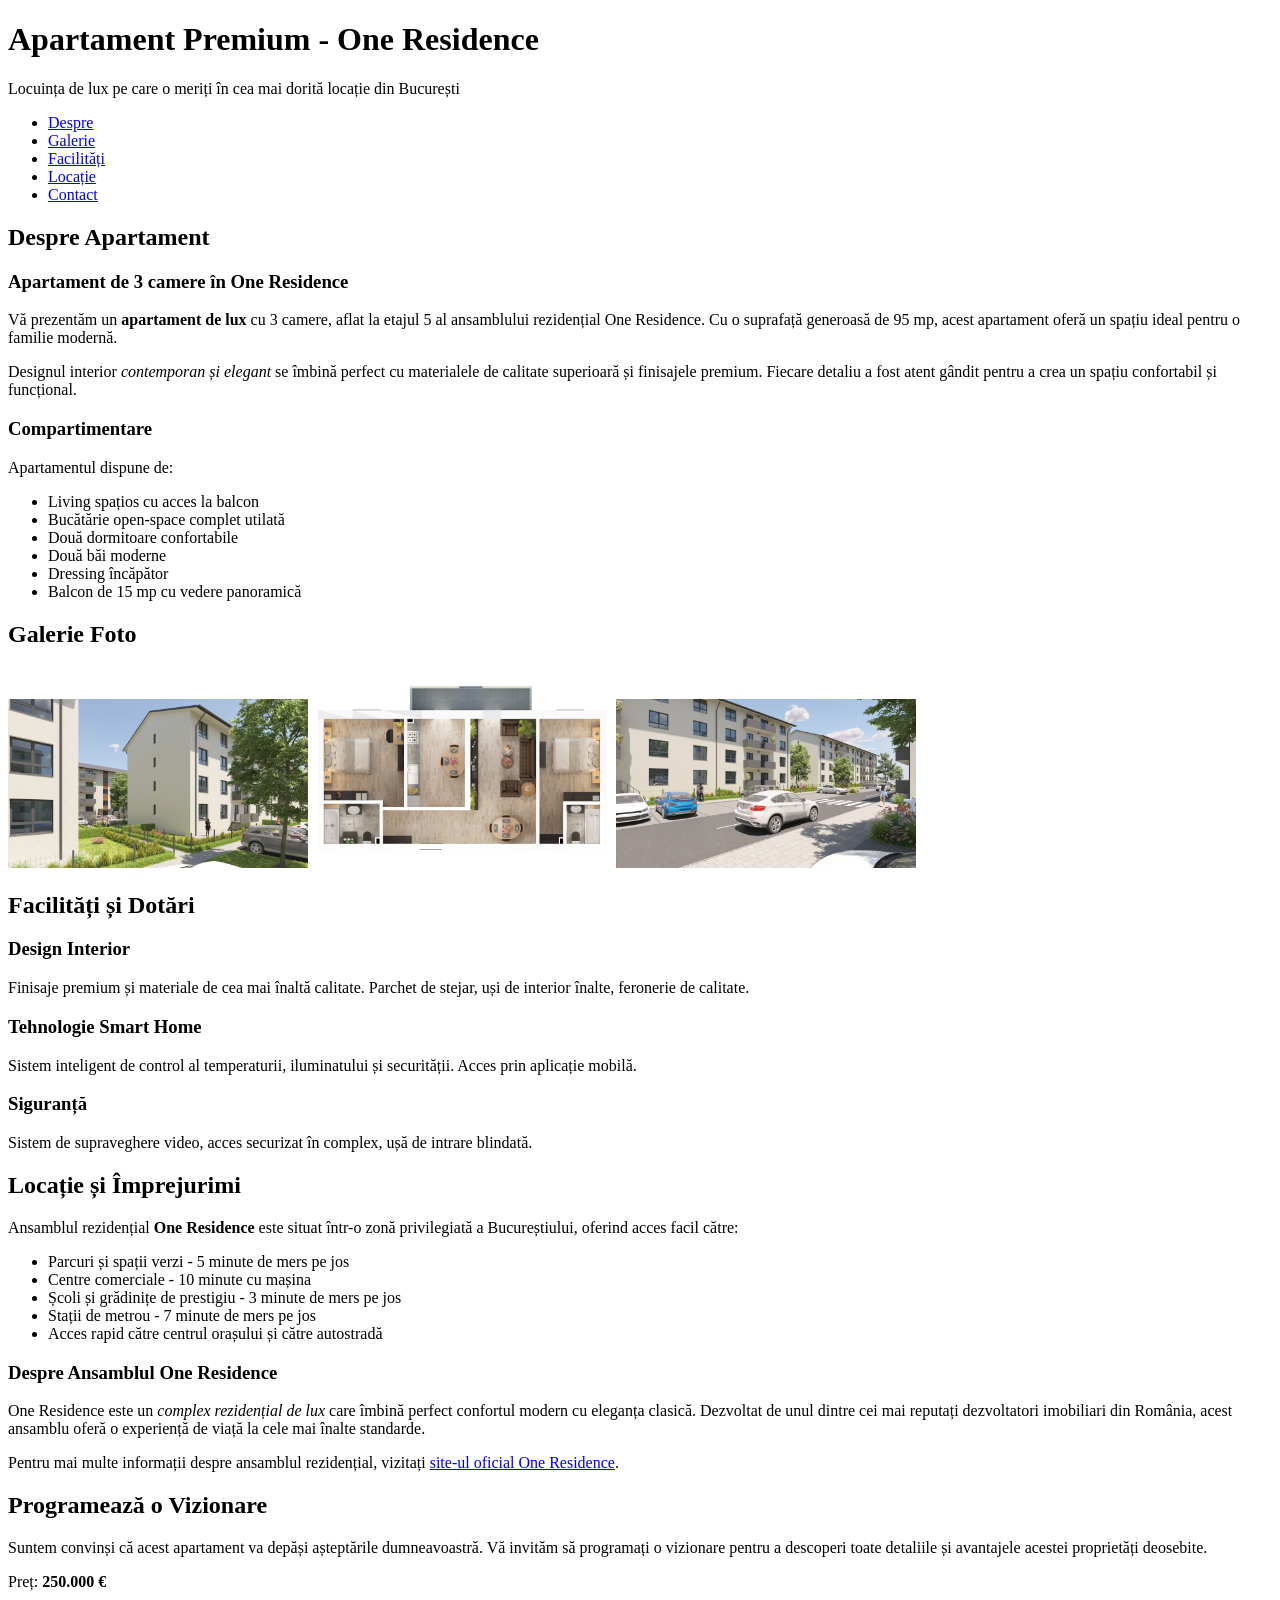
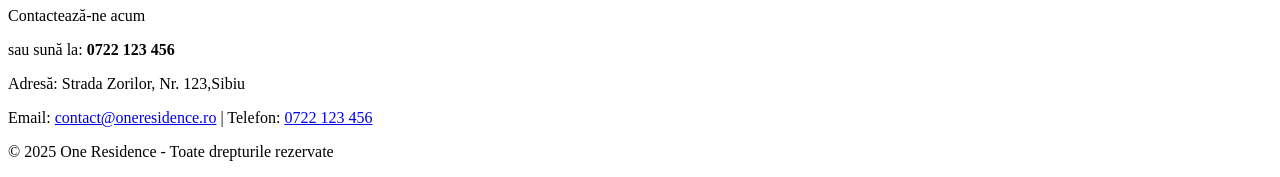
==== tema.2/index.html @ 74a287c1 "tema2" ====
<!DOCTYPE html>
<html lang="ro">
<head>
    <meta charset="UTF-8">
    <meta name="viewport" content="width=device-width, initial-scale=1.0">
    <title>Apartament de Lux - One Residence</title>
</head>
<body>
    <header>
        <h1>Apartament Premium - One Residence</h1>
        <p>Locuința de lux pe care o meriți în cea mai dorită locație din București</p>
    </header>

    <nav>
        <ul>
            <li><a href="#despre">Despre</a></li>
            <li><a href="#galerie">Galerie</a></li>
            <li><a href="#facilitati">Facilități</a></li>
            <li><a href="#locatie">Locație</a></li>
            <li><a href="#contact">Contact</a></li>
        </ul>
    </nav>

    <main>
        <section id="despre">
            <h2>Despre Apartament</h2>
            <article>
                <h3>Apartament de 3 camere în One Residence</h3>
                <p>Vă prezentăm un <strong>apartament de lux</strong> cu 3 camere, aflat la etajul 5 al ansamblului rezidențial One Residence. Cu o suprafață generoasă de 95 mp, acest apartament oferă un spațiu ideal pentru o familie modernă.</p>
                <p>Designul interior <em>contemporan și elegant</em> se îmbină perfect cu materialele de calitate superioară și finisajele premium. Fiecare detaliu a fost atent gândit pentru a crea un spațiu confortabil și funcțional.</p>
            </article>
            <article>
                <h3>Compartimentare</h3>
                <p>Apartamentul dispune de:</p>
                <ul>
                    <li>Living spațios cu acces la balcon</li>
                    <li>Bucătărie open-space complet utilată</li>
                    <li>Două dormitoare confortabile</li>
                    <li>Două băi moderne</li>
                    <li>Dressing încăpător</li>
                    <li>Balcon de 15 mp cu vedere panoramică</li>
                </ul>
            </article>
        </section>

        <section id="galerie">
            <h2>Galerie Foto</h2>
            <div class="gallery">
                <img src="poza1.jpg" alt="Living apartament One Residence" style="width: 300px; height: auto;">
                <img src="poza2.jpg" alt="Bucătărie modernă One Residence" style="width: 300px; height: auto;">
                <img src="poza3.jpg" alt="Dormitor principal One Residence" style="width: 300px; height: auto;">
            </div>
        </section>

        <section id="facilitati">
            <h2>Facilități și Dotări</h2>
            <article>
                <h3>Design Interior</h3>
                <p>Finisaje premium și materiale de cea mai înaltă calitate. Parchet de stejar, uși de interior înalte, feronerie de calitate.</p>
            </article>
            <article>
                <h3>Tehnologie Smart Home</h3>
                <p>Sistem inteligent de control al temperaturii, iluminatului și securității. Acces prin aplicație mobilă.</p>
            </article>
            <article>
                <h3>Siguranță</h3>
                <p>Sistem de supraveghere video, acces securizat în complex, ușă de intrare blindată.</p>
            </article>
        </section>

        <section id="locatie">
            <h2>Locație și Împrejurimi</h2>
            <p>Ansamblul rezidențial <strong>One Residence</strong> este situat într-o zonă privilegiată a Bucureștiului, oferind acces facil către:</p>
            <ul>
                <li>Parcuri și spații verzi - 5 minute de mers pe jos</li>
                <li>Centre comerciale - 10 minute cu mașina</li>
                <li>Școli și grădinițe de prestigiu - 3 minute de mers pe jos</li>
                <li>Stații de metrou - 7 minute de mers pe jos</li>
                <li>Acces rapid către centrul orașului și către autostradă</li>
            </ul>
        </section>

        <aside>
            <h3>Despre Ansamblul One Residence</h3>
            <p>One Residence este un <em>complex rezidențial de lux</em> care îmbină perfect confortul modern cu eleganța clasică. Dezvoltat de unul dintre cei mai reputați dezvoltatori imobiliari din România, acest ansamblu oferă o experiență de viață la cele mai înalte standarde.</p>
            <p>Pentru mai multe informații despre ansamblul rezidențial, vizitați <a href="https://oneresidence.ro/" target="_blank">site-ul oficial One Residence</a>.</p>
        </aside>

        <section id="contact">
            <h2>Programează o Vizionare</h2>
            <p>Suntem convinși că acest apartament va depăși așteptările dumneavoastră. Vă invităm să programați o vizionare pentru a descoperi toate detaliile și avantajele acestei proprietăți deosebite.</p>
            <p>Preț: <strong>250.000 €</strong></p>
            <p>Contactează-ne acum</p>
            <p>sau sună la: <strong>0722 123 456</strong></p>
        </section>
    </main>

    <footer>
        <p>Adresă: Strada Zorilor, Nr. 123,Sibiu</p>
        <p>Email: <a href="mailto:contact@oneresidence.ro">contact@oneresidence.ro</a> | Telefon: <a href="tel:+40722123456">0722 123 456</a></p>
        <p>&copy; 2025 One Residence - Toate drepturile rezervate</p>
    </footer>
</body>
</html>
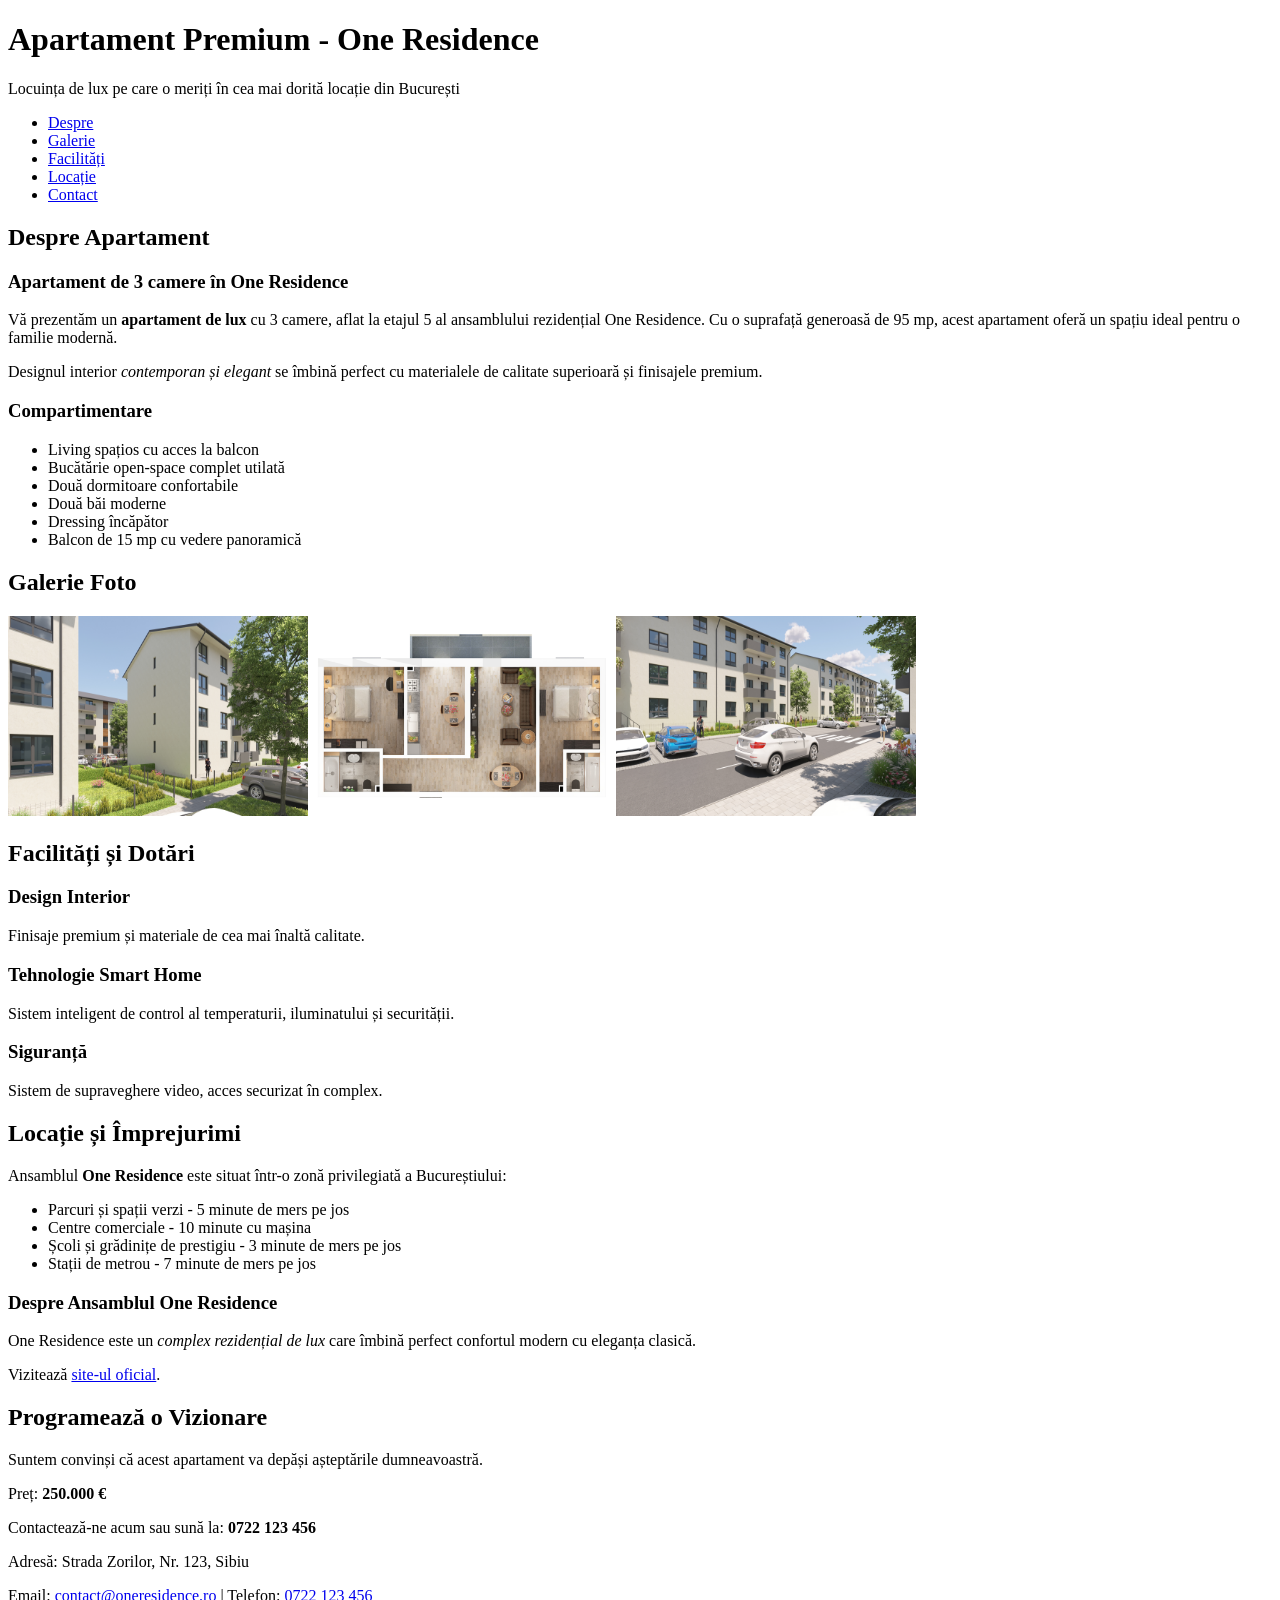
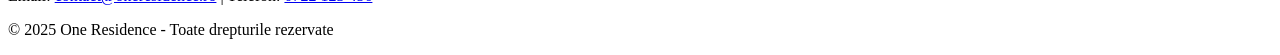
==== commit 6b0e6942: "tema2" ====
--- a/tema.2/index.html
+++ b/tema.2/index.html
@@ -27,11 +27,10 @@
             <article>
                 <h3>Apartament de 3 camere în One Residence</h3>
                 <p>Vă prezentăm un <strong>apartament de lux</strong> cu 3 camere, aflat la etajul 5 al ansamblului rezidențial One Residence. Cu o suprafață generoasă de 95 mp, acest apartament oferă un spațiu ideal pentru o familie modernă.</p>
-                <p>Designul interior <em>contemporan și elegant</em> se îmbină perfect cu materialele de calitate superioară și finisajele premium. Fiecare detaliu a fost atent gândit pentru a crea un spațiu confortabil și funcțional.</p>
+                <p>Designul interior <em>contemporan și elegant</em> se îmbină perfect cu materialele de calitate superioară și finisajele premium.</p>
             </article>
             <article>
                 <h3>Compartimentare</h3>
-                <p>Apartamentul dispune de:</p>
                 <ul>
                     <li>Living spațios cu acces la balcon</li>
                     <li>Bucătărie open-space complet utilată</li>
@@ -46,9 +45,9 @@
         <section id="galerie">
             <h2>Galerie Foto</h2>
             <div class="gallery">
-                <img src="poza1.jpg" alt="Living apartament One Residence" style="width: 300px; height: auto;">
-                <img src="poza2.jpg" alt="Bucătărie modernă One Residence" style="width: 300px; height: auto;">
-                <img src="poza3.jpg" alt="Dormitor principal One Residence" style="width: 300px; height: auto;">
+                <img src="poza1.jpg" alt="Living apartament One Residence" width="300" height="200">
+                <img src="poza2.jpg" alt="Bucătărie modernă One Residence" width="300" height="200">
+                <img src="poza3.jpg" alt="Dormitor principal One Residence" width="300" height="200">
             </div>
         </section>
 
@@ -56,47 +55,45 @@
             <h2>Facilități și Dotări</h2>
             <article>
                 <h3>Design Interior</h3>
-                <p>Finisaje premium și materiale de cea mai înaltă calitate. Parchet de stejar, uși de interior înalte, feronerie de calitate.</p>
+                <p>Finisaje premium și materiale de cea mai înaltă calitate.</p>
             </article>
             <article>
                 <h3>Tehnologie Smart Home</h3>
-                <p>Sistem inteligent de control al temperaturii, iluminatului și securității. Acces prin aplicație mobilă.</p>
+                <p>Sistem inteligent de control al temperaturii, iluminatului și securității.</p>
             </article>
             <article>
                 <h3>Siguranță</h3>
-                <p>Sistem de supraveghere video, acces securizat în complex, ușă de intrare blindată.</p>
+                <p>Sistem de supraveghere video, acces securizat în complex.</p>
             </article>
         </section>
 
         <section id="locatie">
             <h2>Locație și Împrejurimi</h2>
-            <p>Ansamblul rezidențial <strong>One Residence</strong> este situat într-o zonă privilegiată a Bucureștiului, oferind acces facil către:</p>
+            <p>Ansamblul <strong>One Residence</strong> este situat într-o zonă privilegiată a Bucureștiului:</p>
             <ul>
                 <li>Parcuri și spații verzi - 5 minute de mers pe jos</li>
                 <li>Centre comerciale - 10 minute cu mașina</li>
                 <li>Școli și grădinițe de prestigiu - 3 minute de mers pe jos</li>
                 <li>Stații de metrou - 7 minute de mers pe jos</li>
-                <li>Acces rapid către centrul orașului și către autostradă</li>
             </ul>
         </section>
 
         <aside>
             <h3>Despre Ansamblul One Residence</h3>
-            <p>One Residence este un <em>complex rezidențial de lux</em> care îmbină perfect confortul modern cu eleganța clasică. Dezvoltat de unul dintre cei mai reputați dezvoltatori imobiliari din România, acest ansamblu oferă o experiență de viață la cele mai înalte standarde.</p>
-            <p>Pentru mai multe informații despre ansamblul rezidențial, vizitați <a href="https://oneresidence.ro/" target="_blank">site-ul oficial One Residence</a>.</p>
+            <p>One Residence este un <em>complex rezidențial de lux</em> care îmbină perfect confortul modern cu eleganța clasică.</p>
+            <p>Vizitează <a href="https://oneresidence.ro/" target="_blank">site-ul oficial</a>.</p>
         </aside>
 
         <section id="contact">
             <h2>Programează o Vizionare</h2>
-            <p>Suntem convinși că acest apartament va depăși așteptările dumneavoastră. Vă invităm să programați o vizionare pentru a descoperi toate detaliile și avantajele acestei proprietăți deosebite.</p>
+            <p>Suntem convinși că acest apartament va depăși așteptările dumneavoastră.</p>
             <p>Preț: <strong>250.000 €</strong></p>
-            <p>Contactează-ne acum</p>
-            <p>sau sună la: <strong>0722 123 456</strong></p>
+            <p>Contactează-ne acum sau sună la: <strong>0722 123 456</strong></p>
         </section>
     </main>
 
     <footer>
-        <p>Adresă: Strada Zorilor, Nr. 123,Sibiu</p>
+        <p>Adresă: Strada Zorilor, Nr. 123, Sibiu</p>
         <p>Email: <a href="mailto:contact@oneresidence.ro">contact@oneresidence.ro</a> | Telefon: <a href="tel:+40722123456">0722 123 456</a></p>
         <p>&copy; 2025 One Residence - Toate drepturile rezervate</p>
     </footer>
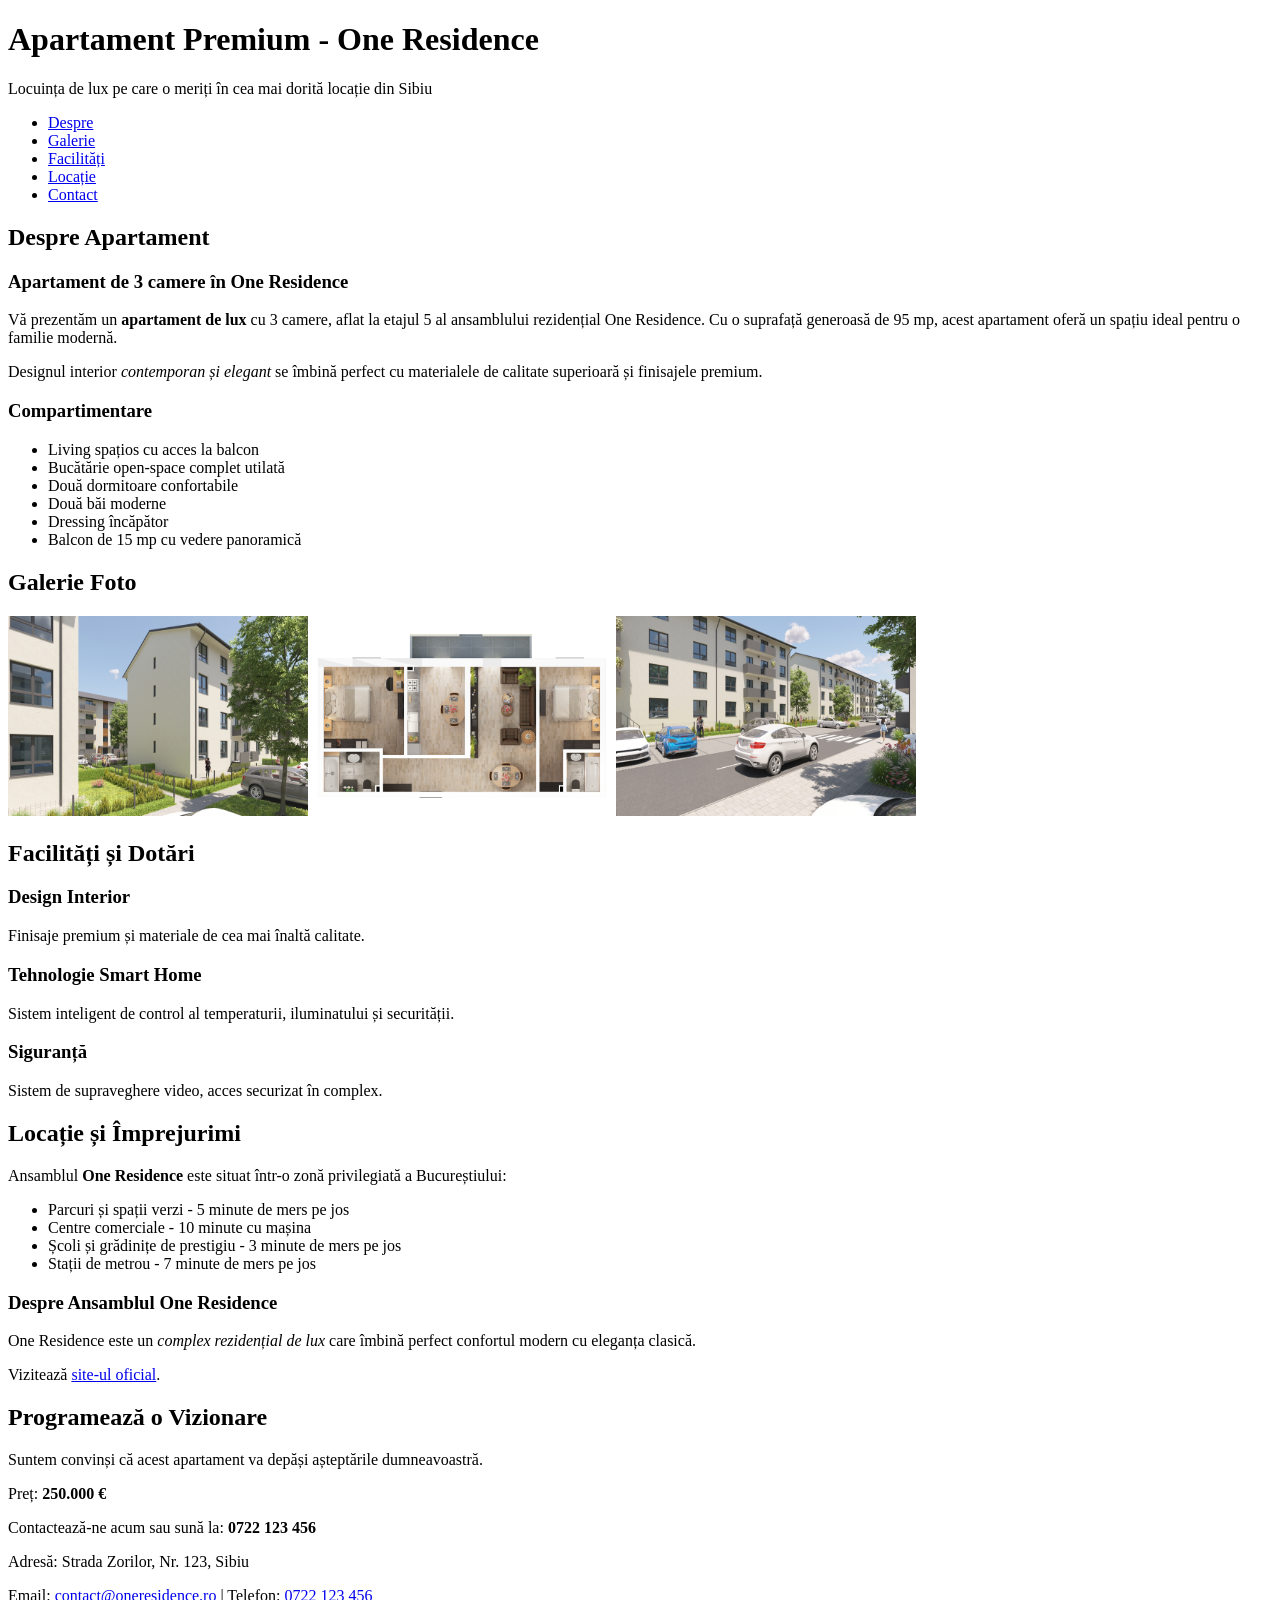
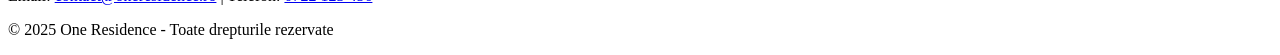
==== commit 8d29f97b: "tema3" ====
--- a/tema.2/index.html
+++ b/tema.2/index.html
@@ -1,101 +1,146 @@
 <!DOCTYPE html>
 <html lang="ro">
-<head>
-    <meta charset="UTF-8">
-    <meta name="viewport" content="width=device-width, initial-scale=1.0">
+  <head>
+    <meta charset="UTF-8" />
+    <meta name="viewport" content="width=device-width, initial-scale=1.0" />
     <title>Apartament de Lux - One Residence</title>
-</head>
-<body>
+  </head>
+  <body>
     <header>
-        <h1>Apartament Premium - One Residence</h1>
-        <p>Locuința de lux pe care o meriți în cea mai dorită locație din București</p>
+      <h1>Apartament Premium - One Residence</h1>
+      <p>
+        Locuința de lux pe care o meriți în cea mai dorită locație din Sibiu
+      </p>
     </header>
 
     <nav>
-        <ul>
-            <li><a href="#despre">Despre</a></li>
-            <li><a href="#galerie">Galerie</a></li>
-            <li><a href="#facilitati">Facilități</a></li>
-            <li><a href="#locatie">Locație</a></li>
-            <li><a href="#contact">Contact</a></li>
-        </ul>
+      <ul>
+        <li><a href="#despre">Despre</a></li>
+        <li><a href="#galerie">Galerie</a></li>
+        <li><a href="#facilitati">Facilități</a></li>
+        <li><a href="#locatie">Locație</a></li>
+        <li><a href="#contact">Contact</a></li>
+      </ul>
     </nav>
 
     <main>
-        <section id="despre">
-            <h2>Despre Apartament</h2>
-            <article>
-                <h3>Apartament de 3 camere în One Residence</h3>
-                <p>Vă prezentăm un <strong>apartament de lux</strong> cu 3 camere, aflat la etajul 5 al ansamblului rezidențial One Residence. Cu o suprafață generoasă de 95 mp, acest apartament oferă un spațiu ideal pentru o familie modernă.</p>
-                <p>Designul interior <em>contemporan și elegant</em> se îmbină perfect cu materialele de calitate superioară și finisajele premium.</p>
-            </article>
-            <article>
-                <h3>Compartimentare</h3>
-                <ul>
-                    <li>Living spațios cu acces la balcon</li>
-                    <li>Bucătărie open-space complet utilată</li>
-                    <li>Două dormitoare confortabile</li>
-                    <li>Două băi moderne</li>
-                    <li>Dressing încăpător</li>
-                    <li>Balcon de 15 mp cu vedere panoramică</li>
-                </ul>
-            </article>
-        </section>
+      <section id="despre">
+        <h2>Despre Apartament</h2>
+        <article>
+          <h3>Apartament de 3 camere în One Residence</h3>
+          <p>
+            Vă prezentăm un <strong>apartament de lux</strong> cu 3 camere,
+            aflat la etajul 5 al ansamblului rezidențial One Residence. Cu o
+            suprafață generoasă de 95 mp, acest apartament oferă un spațiu ideal
+            pentru o familie modernă.
+          </p>
+          <p>
+            Designul interior <em>contemporan și elegant</em> se îmbină perfect
+            cu materialele de calitate superioară și finisajele premium.
+          </p>
+        </article>
+        <article>
+          <h3>Compartimentare</h3>
+          <ul>
+            <li>Living spațios cu acces la balcon</li>
+            <li>Bucătărie open-space complet utilată</li>
+            <li>Două dormitoare confortabile</li>
+            <li>Două băi moderne</li>
+            <li>Dressing încăpător</li>
+            <li>Balcon de 15 mp cu vedere panoramică</li>
+          </ul>
+        </article>
+      </section>
 
-        <section id="galerie">
-            <h2>Galerie Foto</h2>
-            <div class="gallery">
-                <img src="poza1.jpg" alt="Living apartament One Residence" width="300" height="200">
-                <img src="poza2.jpg" alt="Bucătărie modernă One Residence" width="300" height="200">
-                <img src="poza3.jpg" alt="Dormitor principal One Residence" width="300" height="200">
-            </div>
-        </section>
+      <section id="galerie">
+        <h2>Galerie Foto</h2>
+        <div class="gallery">
+          <img
+            src="poza1.jpg"
+            alt="Living apartament One Residence"
+            width="300"
+            height="200"
+          />
+          <img
+            src="poza2.jpg"
+            alt="Bucătărie modernă One Residence"
+            width="300"
+            height="200"
+          />
+          <img
+            src="poza3.jpg"
+            alt="Dormitor principal One Residence"
+            width="300"
+            height="200"
+          />
+        </div>
+      </section>
 
-        <section id="facilitati">
-            <h2>Facilități și Dotări</h2>
-            <article>
-                <h3>Design Interior</h3>
-                <p>Finisaje premium și materiale de cea mai înaltă calitate.</p>
-            </article>
-            <article>
-                <h3>Tehnologie Smart Home</h3>
-                <p>Sistem inteligent de control al temperaturii, iluminatului și securității.</p>
-            </article>
-            <article>
-                <h3>Siguranță</h3>
-                <p>Sistem de supraveghere video, acces securizat în complex.</p>
-            </article>
-        </section>
+      <section id="facilitati">
+        <h2>Facilități și Dotări</h2>
+        <article>
+          <h3>Design Interior</h3>
+          <p>Finisaje premium și materiale de cea mai înaltă calitate.</p>
+        </article>
+        <article>
+          <h3>Tehnologie Smart Home</h3>
+          <p>
+            Sistem inteligent de control al temperaturii, iluminatului și
+            securității.
+          </p>
+        </article>
+        <article>
+          <h3>Siguranță</h3>
+          <p>Sistem de supraveghere video, acces securizat în complex.</p>
+        </article>
+      </section>
 
-        <section id="locatie">
-            <h2>Locație și Împrejurimi</h2>
-            <p>Ansamblul <strong>One Residence</strong> este situat într-o zonă privilegiată a Bucureștiului:</p>
-            <ul>
-                <li>Parcuri și spații verzi - 5 minute de mers pe jos</li>
-                <li>Centre comerciale - 10 minute cu mașina</li>
-                <li>Școli și grădinițe de prestigiu - 3 minute de mers pe jos</li>
-                <li>Stații de metrou - 7 minute de mers pe jos</li>
-            </ul>
-        </section>
+      <section id="locatie">
+        <h2>Locație și Împrejurimi</h2>
+        <p>
+          Ansamblul <strong>One Residence</strong> este situat într-o zonă
+          privilegiată a Bucureștiului:
+        </p>
+        <ul>
+          <li>Parcuri și spații verzi - 5 minute de mers pe jos</li>
+          <li>Centre comerciale - 10 minute cu mașina</li>
+          <li>Școli și grădinițe de prestigiu - 3 minute de mers pe jos</li>
+          <li>Stații de metrou - 7 minute de mers pe jos</li>
+        </ul>
+      </section>
 
-        <aside>
-            <h3>Despre Ansamblul One Residence</h3>
-            <p>One Residence este un <em>complex rezidențial de lux</em> care îmbină perfect confortul modern cu eleganța clasică.</p>
-            <p>Vizitează <a href="https://oneresidence.ro/" target="_blank">site-ul oficial</a>.</p>
-        </aside>
+      <aside>
+        <h3>Despre Ansamblul One Residence</h3>
+        <p>
+          One Residence este un <em>complex rezidențial de lux</em> care îmbină
+          perfect confortul modern cu eleganța clasică.
+        </p>
+        <p>
+          Vizitează
+          <a href="https://oneresidence.ro/" target="_blank">site-ul oficial</a
+          >.
+        </p>
+      </aside>
 
-        <section id="contact">
-            <h2>Programează o Vizionare</h2>
-            <p>Suntem convinși că acest apartament va depăși așteptările dumneavoastră.</p>
-            <p>Preț: <strong>250.000 €</strong></p>
-            <p>Contactează-ne acum sau sună la: <strong>0722 123 456</strong></p>
-        </section>
+      <section id="contact">
+        <h2>Programează o Vizionare</h2>
+        <p>
+          Suntem convinși că acest apartament va depăși așteptările
+          dumneavoastră.
+        </p>
+        <p>Preț: <strong>250.000 €</strong></p>
+        <p>Contactează-ne acum sau sună la: <strong>0722 123 456</strong></p>
+      </section>
     </main>
 
     <footer>
-        <p>Adresă: Strada Zorilor, Nr. 123, Sibiu</p>
-        <p>Email: <a href="mailto:contact@oneresidence.ro">contact@oneresidence.ro</a> | Telefon: <a href="tel:+40722123456">0722 123 456</a></p>
-        <p>&copy; 2025 One Residence - Toate drepturile rezervate</p>
+      <p>Adresă: Strada Zorilor, Nr. 123, Sibiu</p>
+      <p>
+        Email:
+        <a href="mailto:contact@oneresidence.ro">contact@oneresidence.ro</a> |
+        Telefon: <a href="tel:+40722123456">0722 123 456</a>
+      </p>
+      <p>&copy; 2025 One Residence - Toate drepturile rezervate</p>
     </footer>
-</body>
+  </body>
 </html>
